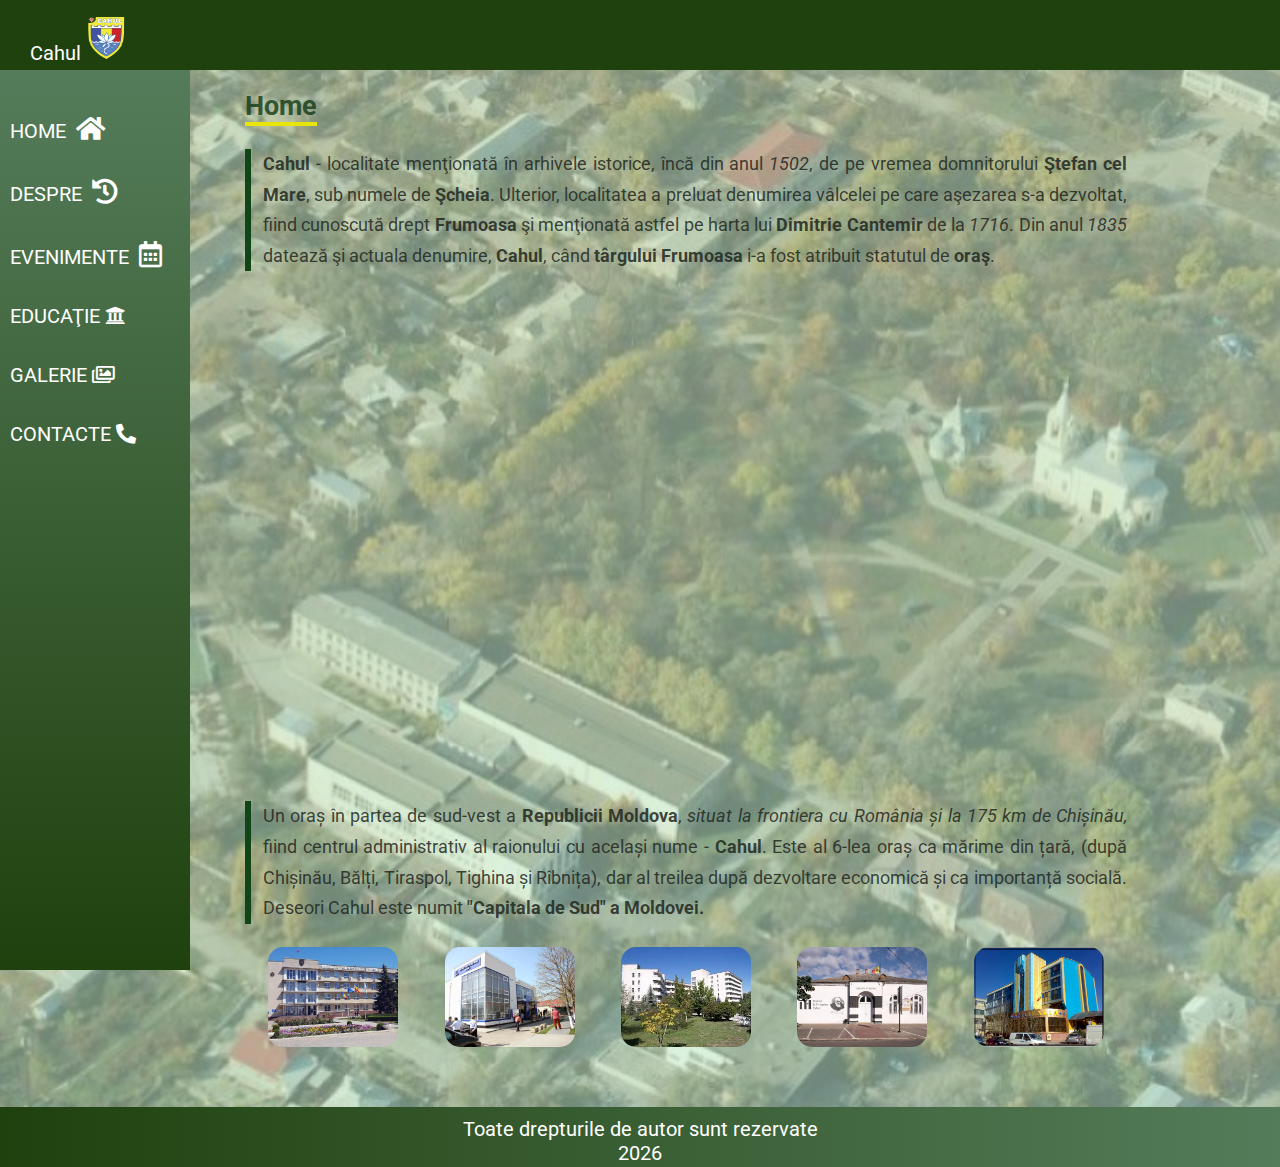
==== index.html @ d5e7a8c3 "Add files via upload" ====
<!DOCTYPE html>
<html>
<head>
    <meta charset="UTF-8">
    <link rel="stylesheet" type="text/css" href="css/style.css" />
    <meta name="viewport" content="width=device-width, initial-scale=1.0" />
    <link rel="icon" type="image/png" href="images/favicon.png" />
    <link rel="stylesheet" href="https://cdnjs.cloudflare.com/ajax/libs/font-awesome/5.15.2/css/all.min.css" />
    <title>Cahul</title>
</head>
<body>
    <header>
        <a href="index.html">Cahul
            <img class="header-logo" src="images/stema1.png" alt="Logoul saitului" />
        </a>
        <i id="menu-btn" class="fas fa-bars" onclick="show()"></i>
    </header>
    <div class="page-container">
        <aside id="side-menu">
            <a href="index.html">Home
                <i class="logo fas fa-home"></i>
            </a>
            <a href="pages/despre.html">Despre
                <i class="logo fas fa-history"></i></a>
            <a href="pages/evenimente.html">Evenimente
                <i class=" logo far fa-calendar-alt"></i></a>
            <a href="pages/cultura.html">Educaţie
                <i class="fas fa-university"></i></a>
            <a href="pages/galerie.html">Galerie
                <i class="far fa-images"></i></a>
            <a href="pages/contacte.html">Contacte
                <i class="fas fa-phone-alt"></i>
            </a>
        </aside>
        <main>
            <h2 class="title">Home</h2>
            <p>
                <b>Cahul</b> - localitate menţionată în arhivele istorice, încă din anul <i>1502</i>, de pe vremea
                domnitorului <b>Ştefan cel Mare</b>, sub numele de <b>Şcheia</b>. Ulterior, localitatea a preluat
                denumirea vâlcelei pe care aşezarea s-a dezvoltat, fiind cunoscută drept <b>Frumoasa</b> şi
                menţionată astfel pe harta lui <b>Dimitrie Cantemir</b> de la <i>1716</i>. Din anul <i>1835</i>
                datează şi actuala denumire, <b>Cahul</b>, când <b>târgului Frumoasa</b> i-a fost atribuit
                statutul de <b>oraş</b>.
            </p>
            <video class="intro-video" muted autoplay loop src="resources/Cahul_1.mp4"></video>
            <p>
                Un oraș în partea de sud-vest a <b>Republicii Moldova</b>, <i>situat la frontiera cu România și la 175
                    km de Chișinău,</i> fiind centrul administrativ al raionului cu același nume - <b>Cahul</b>. Este
                al 6-lea oraș ca mărime din țară, (după Chișinău, Bălți, Tiraspol, Tighina și Rîbnița), dar al treilea
                după dezvoltare economică și ca importanță socială. Deseori Cahul este numit <b>"Capitala de Sud" a
                    Moldovei.</b>
            </p>
            <div class="container-stema">
                <a href="https://www.facebook.com/primariamunicipuluicahul/" target="_blank">
                    <img class="img-stema" src="images/primaria.jpg" alt="Primaria" />
                </a>
                <a href="http://www.asp.gov.md/ro/informatii-utile/subdiviziuni-teritoriale/cahul" target="_blank">
                    <img class="img-stema" src="images/centru.png" alt="Centrul Multifuncţional Cahul" />
                </a>

                <a href="https://nufarul.md/" target="_blank">
                    <img class="img-stema" src="images/sanatariu.jpg" alt="Sanatoriul" />
                </a>
                <a href="http://teatrulcahul.md/" target="_blank">
                    <img class="img-stema" src="images/teatrul.jpg" alt="Teatru" />
                </a>
                <a href="https://www.azalia.md/ro/" target="_blank">
                    <img class="img-stema" src="images/hotel.jpg" alt="Hotelul Azaliaq Cahul" />
                </a>
            </div>
        </main>
        <footer>
            <span id="data"></span>
        </footer>

        <script src="js/main.js"></script>
</body>

</html>
---- css/style.css ----
@import url('https://fonts.googleapis.com/css2?family=Roboto&display=swap');
* {
    box-sizing: border-box;
}
::-webkit-scrollbar {
    width: 6px;
}
::-webkit-scrollbar-thumb {
    background-color: #4a4d26;
    border-radius: 8px;
}
body {
    margin: 0;
    background-color: #f5f5f5;
    background-image: linear-gradient(rgba(197, 221, 177, 0.603),rgba(195, 238, 205, 0.568) ),url("../images/cahulim.jpg");
    background-size: cover;
    background-repeat: no-repeat;
    font-size: 18px;
    font-family: 'Roboto', sans-serif;
}
header {
    height: 70px;
    background-color:#1f410e;
    position: fixed;
    width: 100%;
    padding-top: 15px;
    padding-left: 30px;
    font-size: 20px;
    z-index: 2;
}

main {
    margin: 10px 10% 60px 220px;
    padding: 0px 25px;
}
aside {
    width: 190px;
    height: 100vh;
    position: fixed;
    background: linear-gradient(to bottom, #557c5a, #1f410e);
    padding: 10px;
    font-size: 20px;
    z-index: 2;
}

header a {
    color: white;
    text-decoration: none;
}
aside a {
    display: block;
    color: white;
    text-transform: uppercase;
    text-decoration: none;
    text-align: left;
    margin-top: 35px;
}
footer {
    width: 100%;
    height: 60px;
    background: linear-gradient(to left, #557c5a, #1f410e);
    font-size: 20px;
    text-align: center;
    color: white;
    padding: 10px;
}
p { 
    text-align: justify;
    line-height: 170%;
    border-left:6px solid #104617;
    padding-left: 12px;
    color: rgba(31, 39, 31, 0.856);
}
.row {
    overflow: auto;
}
[class^="col-"] {
    float: left;
    padding: 5px;
}
.col-10 {width: 10%;}
.col-20 {width: 20%;}
.col-30 {width: 30%;}
.col-40 {width: 40%;}
.col-50 {width: 50%;}
.col-60 {width: 60%;}
.col-70 {width: 70%;}
.col-80 {width: 80%;}
.col-90 {width: 90%;}
.col-100 {width: 100%;}
hr {
    border-top: 3px solid #104617;
}
img {
    max-width: 100%;
}
h3 {
    color: rgb(247, 210, 4); 
}
h4,h2 {
    color:rgba(3, 63, 6, 0.835);
}
.page-container {
    min-height: 100vh;
    padding-top: 70px;  
}
.container{
    min-height: 90vh; 
    padding: 5px 10% 20px 10%;
}
.header-logo {
    height: 45px;
}
.logo {
    margin-left: 5px;
    font-size: 26px;
}
.title {
    border-bottom: 4px solid #e7e40e;
    margin-bottom: 5px;
    margin-top: 10px;
    display: inline-block;
    color:rgba(17, 56, 17, 0.808);
}
.centered {
    text-align: center;
}
.intro-video {
    display: block;
    height: 50vh;
    margin: 40px auto;
    max-width: 100%;
    border-radius: 8px;
} 
.img-stema {
    height: 100px;
    width: 130px;
    margin-top: 5px;
    object-fit: cover;
    margin-left: auto;
    margin-right: auto;
    display: block;
    border-radius: 15px;
    transition: all linear 1s;
}
.img-stema:hover {
    transform: scale(1.1);
    transition: all linear 1.5s;
}
.container-stema {
    display: flex;
    justify-content: space-around;
    flex-wrap: wrap;
}
.img-despre {
    height: 190px;
    width: 250px;
    border: 4px solid rgba(7, 138, 7, 0.377);
    box-shadow: 8px 5px 15px rgba(10, 10, 10, 0.404);
    margin: 15px;
    border-radius: 15px;
}
.img-despre:hover {
    opacity: 1.0;
    filter: alpha (opacity=(100));
    transform: skewX(10deg);
    transition: 1.5s all;
}
.event {
    width: 100%;
    height: 500px;
    padding: 0px 15px 15px 15px;
    background: linear-gradient(rgba(233, 220, 204, 0.541), rgba(128, 158, 108, 0.863)); 
    border-radius: 8px;
    border: 4px solid #557c5a;
    box-shadow: 8px 5px 15px rgba(10, 10, 10, 0.404);
    overflow-y: scroll;
    margin-left: 70px;  
}
.row-event {
    margin-top: 20px;
}
.img-event { 
    width: 135px;
    height: 135px;
    border-radius: 8%;
    box-shadow: 8px 5px 15px #557c5a;
    padding: 8px;
    object-fit: cover;
    float: right;
    margin: 10px 2px 2px 5px;
}
.contact-list {
    list-style: linear-gradient(#557c5a, #1f410e);
    font-size: 15px;
}
.map {
    width: 100%;
    max-width: 500px;
    height: 410px;
    margin: 23px auto;
}  
.contact-form {
    background-color: rgba(36, 72, 32, 0.39);
    padding: 10px;
    border: 2px solid rgba(7, 92, 7, 0.582);
    border-radius: 10px;
    color: white;
    margin-top: 20px;
}
.oras {
    height: 500px;
    width: 600px;
    border: 4px solid rgba(7, 138, 7, 0.377);
    box-shadow: 8px 5px 15px rgba(10, 10, 10, 0.404);
    margin: 85px 10px 0px 10px;
}
.input-box {
    width: 80%;
    height: 25px;
}
.input-submit {
    font-size: 18px;
    background-color: rgba(17, 56, 17, 0.808);
    padding: 5px;
    border: 2px solid gray;
    color: white;
}
.radial {
    border-radius: 10px;
    line-height: 200%;
}
.font {
    font-size: 16px;
}
table,th,td {
    border: 2px solid rgba(7, 138, 7, 0.377);
    border-radius: 10px;
}
tr {
    background-color: white;
}
th, td{
    min-width: 100px;
}
table {
    width:100%;
    margin-left: auto;
    margin-right: auto;
}
tr:nth-child(2n){
    background-color: rgba(185, 224, 112, 0.5);
}
.tabel-date {
    overflow: scroll;
}
td, th{
    font-family: 'Times New Roman', Times, serif;
    color: rgba(4, 42, 12, 0.931);    
}
.istoricul {
    border: none;
    width: 95%;
    height: 200px;
    overflow:auto;
    padding: 8px;
    box-sizing: border-box;
    margin: 20px;
    text-align: justify;
    color: rgba(4, 42, 12, 0.767);
}
.istoricul p {
    margin-top: 5px;
}
.transform {
    height: 350px;
}
.transform:hover {
    transform: skew(7deg, 5deg); 
}
.container {
    border: 3px solid rgba(251, 251, 251, 0);
}
.galerie {
    margin: 20px 10%;
    text-align: center;
    /*position: relative;
    z-index: -1; */ 
}
.galerie img {
    width: 185px;
    height: 185px;
    object-fit: cover;
    margin: 20px;
    filter: drop-shadow(7px 5px 1px #eec540d2);
    border: 6px solid #284d2d;
    transition: 1s all;
    border-radius: 15px;   
}
.galerie a {
    text-decoration: none;
}
.galerie img:hover {
    transform: scale(1.07) skew(-1deg);
    transition: 1s all;
    filter: brightness(120%) drop-shadow(7px 5px 1px #789c73d2);
}
 .img-education {
    width: 500px;
    height: 250px;
    object-fit: cover;
    margin: 20px;
    filter: drop-shadow(7px 5px 1px #699053d2);
    border: 6px solid #284d2d;
    border-radius: 5px;
 }
 .color {
    border-radius: 15px;
    background-color: rgba(233, 220, 204, 0.541);   
}
 .education {    
    border: none;
    width:90%;
    height: 250px;
    padding: 8px;
    box-sizing: border-box;
    margin: 20px;
    text-align: justify;
    font-size: 16px;
    border: 6px solid #284d2d;
    background-color: #596d4e88;
    border-radius: 5px;
    box-shadow: 8px 5px 15px #699053d2;
    overflow: auto;   
 }
 .img-cultura {
    height: 130px;
    width: 200px;
    margin-top: 5px;
    object-fit: cover;
    margin-left: auto;
    margin-right: auto;
    display: block;
    border: 2px solid #284d2d71;
    border-radius: 15px;
    transition: all linear 1s;
    box-shadow: 8px 5px 15px #699053d2;
}
.img-cultura:hover {
    transform: scale(1.1);
    transition: all linear 1.5s;  
}

.mesaj {
    color:  rgb(247, 210, 4);
}
#menu-btn {
    color: white;
    font-size: 28px;
    position: absolute;
    top: 22px;
    right: 25px;
    display: none;
}
.show {
    display: block !important;
}
@media (max-width: 768px) {
    body {  
        font-size: 16px;
    }
    [class^="col-"] {
        width: 100%;
    }
    main {
        margin: 0px;
        /*margin-top: 10px;*/
        padding: 10px 15px 20px 15px;
    }
    aside {
        display: none;
        height: auto;
        width: 100%;
        padding-top: 0px;
        padding-bottom: 25px;
    }
    .img-despre, .galerie img {
        height: 130px;
        width: 130px;
    }
    .event {
        margin: 4px;
    }
    #menu-btn {
        display: block;
    } 
}
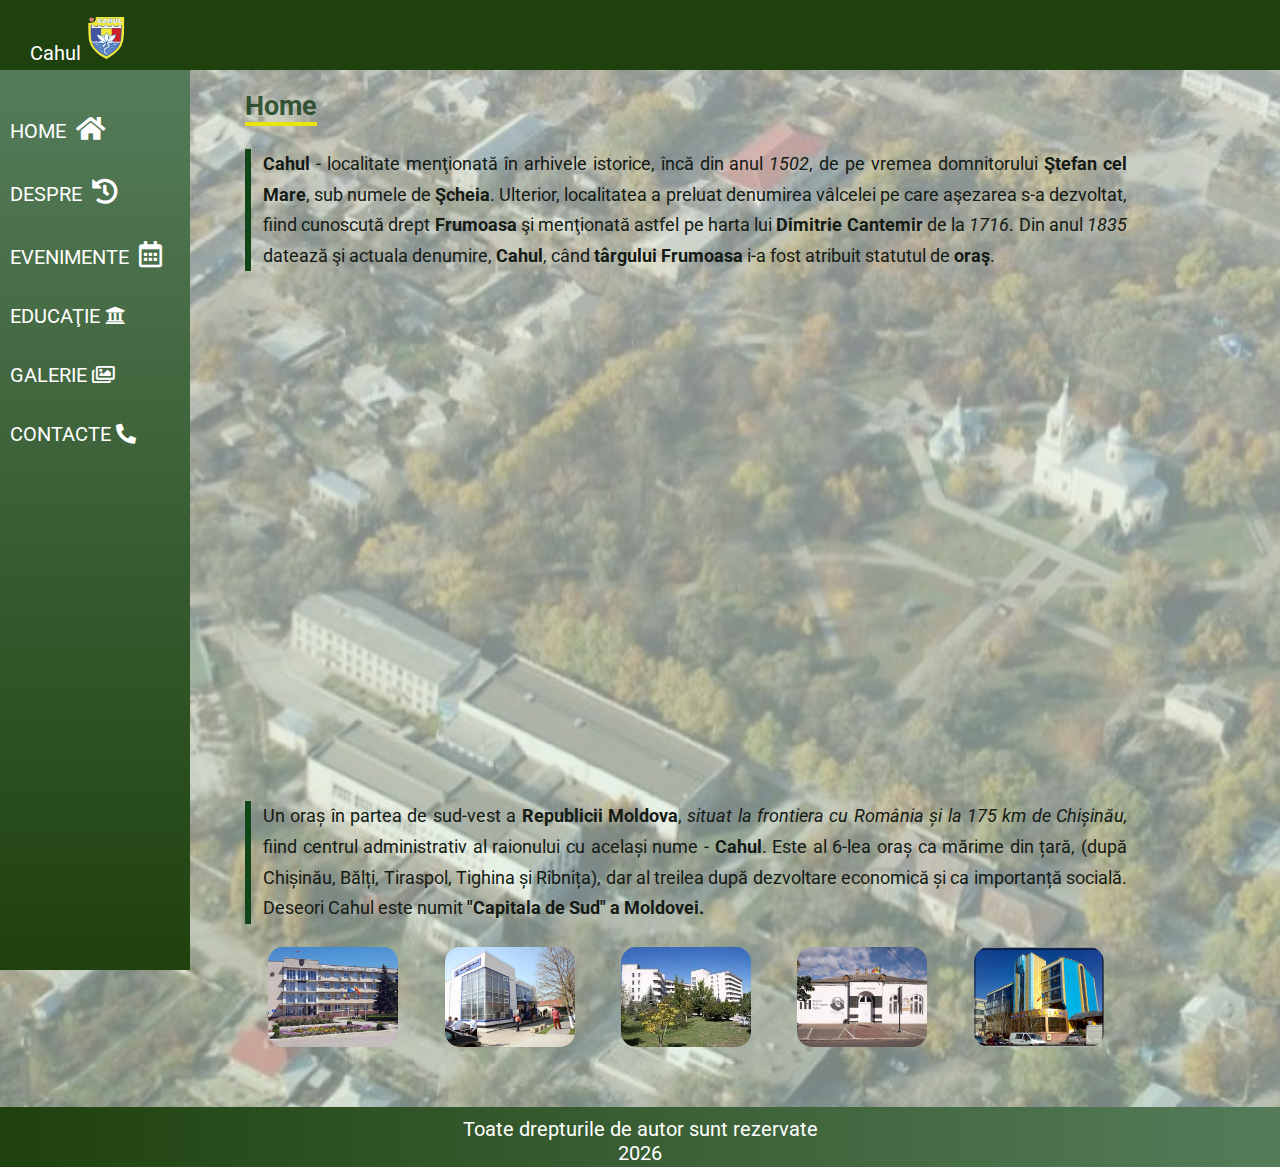
==== commit 6692f2f7: "educatie.html" ====
--- a/index.html
+++ b/index.html
@@ -24,7 +24,7 @@
                 <i class="logo fas fa-history"></i></a>
             <a href="pages/evenimente.html">Evenimente
                 <i class=" logo far fa-calendar-alt"></i></a>
-            <a href="pages/cultura.html">Educaţie
+            <a href="pages/educatie.html">Educaţie
                 <i class="fas fa-university"></i></a>
             <a href="pages/galerie.html">Galerie
                 <i class="far fa-images"></i></a>
--- a/css/style.css
+++ b/css/style.css
@@ -9,10 +9,11 @@
     background-color: #4a4d26;
     border-radius: 8px;
 }
+
 body {
     margin: 0;
     background-color: #f5f5f5;
-    background-image: linear-gradient(rgba(197, 221, 177, 0.603),rgba(195, 238, 205, 0.568) ),url("../images/cahulim.jpg");
+    background-image: linear-gradient(rgba(228, 236, 221, 0.603),rgba(210, 233, 215, 0.568) ),url("../images/cahulim.jpg");
     background-size: cover;
     background-repeat: no-repeat;
     font-size: 18px;
@@ -42,7 +43,9 @@
     font-size: 20px;
     z-index: 2;
 }
-
+img {
+    max-width: 100%;
+}
 header a {
     color: white;
     text-decoration: none;
@@ -69,7 +72,7 @@
     line-height: 170%;
     border-left:6px solid #104617;
     padding-left: 12px;
-    color: rgba(31, 39, 31, 0.856);
+    color: rgb(20, 26, 20);
 }
 .row {
     overflow: auto;
@@ -210,10 +213,12 @@
 }
 .oras {
     height: 500px;
-    width: 600px;
     border: 4px solid rgba(7, 138, 7, 0.377);
-    box-shadow: 8px 5px 15px rgba(10, 10, 10, 0.404);
-    margin: 85px 10px 0px 10px;
+    border-radius: 10px;
+    display: block;
+    margin-left: auto;
+    margin-right: auto;
+    object-fit: cover;
 }
 .input-box {
     width: 80%;
@@ -306,17 +311,20 @@
     filter: brightness(120%) drop-shadow(7px 5px 1px #789c73d2);
 }
  .img-education {
-    width: 500px;
     height: 250px;
+    width: 400px;
     object-fit: cover;
     margin: 20px;
     filter: drop-shadow(7px 5px 1px #699053d2);
     border: 6px solid #284d2d;
     border-radius: 5px;
+    display: block;
+    margin-left: auto;
+    margin-right: auto;
  }
  .color {
     border-radius: 15px;
-    background-color: rgba(233, 220, 204, 0.541);   
+    background-color: rgba(198, 209, 188, 0.541);   
 }
  .education {    
     border: none;
